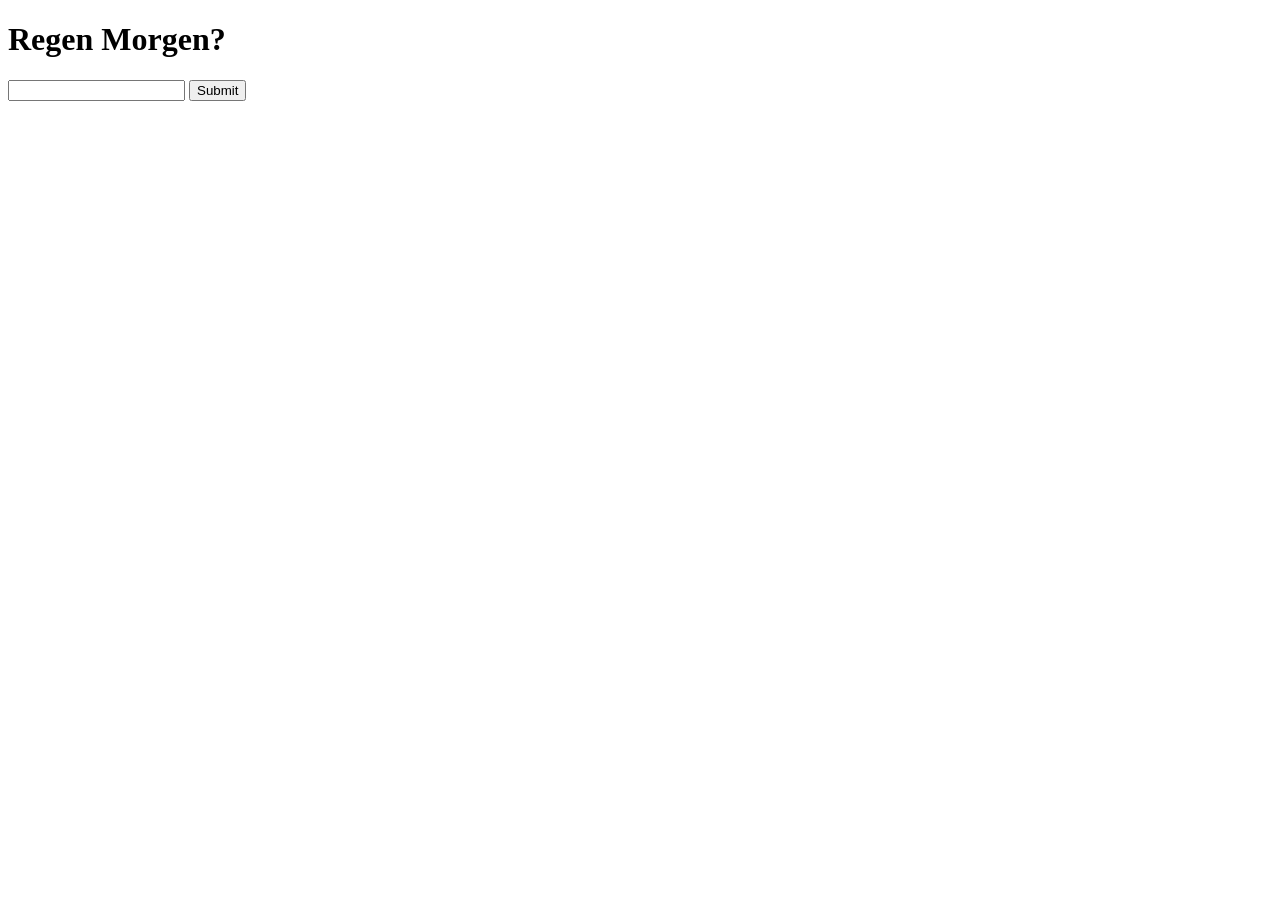
==== templates/index.html @ 40ede87c "Initial Flask page" ====
<!doctype html>
<head>
    <meta charset="UTF-8">
    <meta name="viewport" content="width=device-width, initial-scale=1.0">
    <link rel="stylesheet" href="{{ url_for('static', filename='css/style.css') }}">
    <title>Regen Morgen?</title>
</head>
<body>
    <h1>Regen Morgen?</h1>
    <form action="/regen">
        <input type="text" name="location" required>
        <input type="submit" value="Submit">
    </form>
</body>
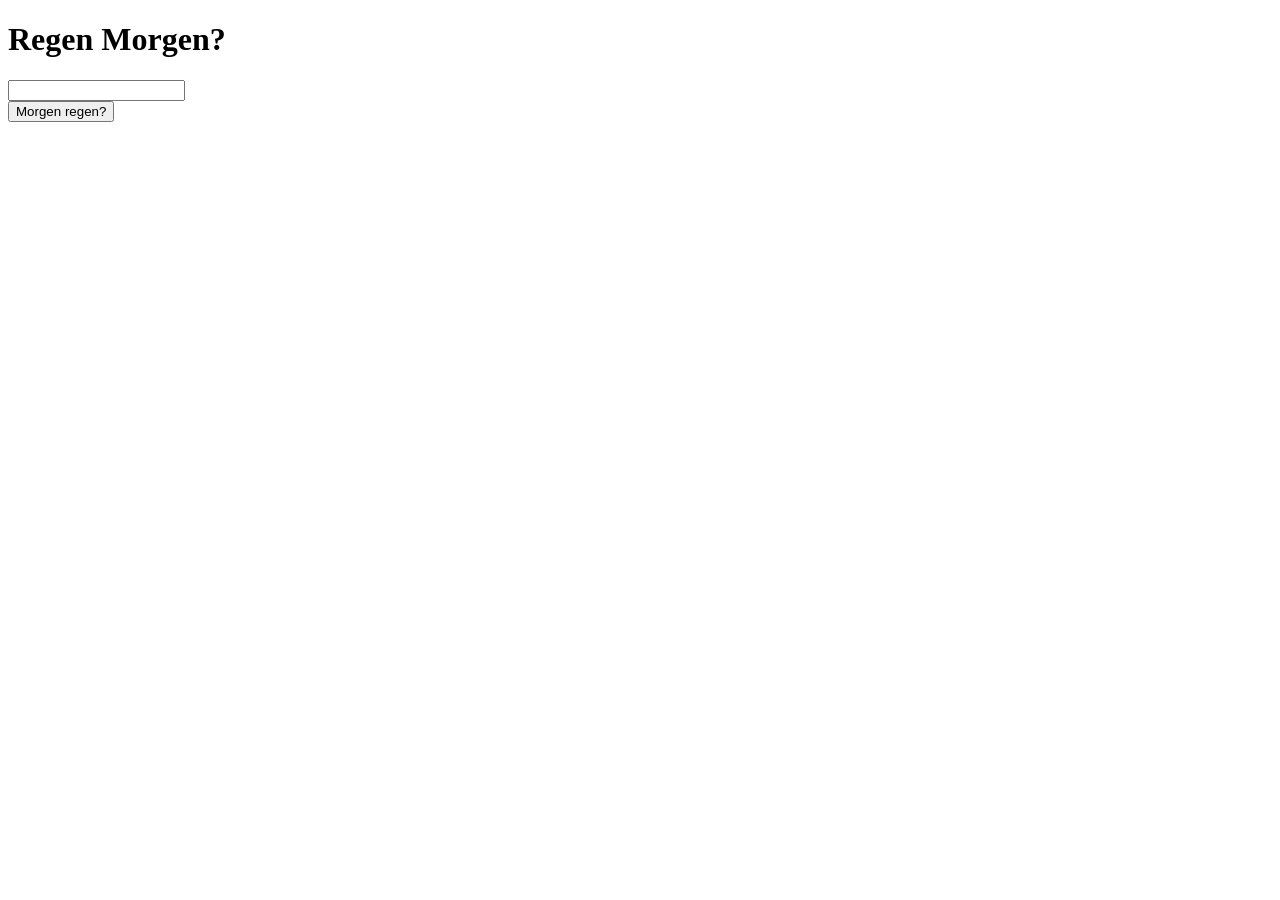
==== commit 4ac9a35f: "centered the div" ====
--- a/templates/index.html
+++ b/templates/index.html
@@ -6,9 +6,11 @@
     <title>Regen Morgen?</title>
 </head>
 <body>
-    <h1>Regen Morgen?</h1>
-    <form action="/regen">
-        <input type="text" name="location" required>
-        <input type="submit" value="Submit">
-    </form>
+    <div class="rainOnMe">
+        <h1>Regen Morgen?</h1>
+        <form action="/regen">
+            <input type="text" name="location" required id="locationText"/><br>
+            <input type="submit" value="Morgen regen?" id="locationSubmit"/>
+        </form>
+    </div>
 </body>
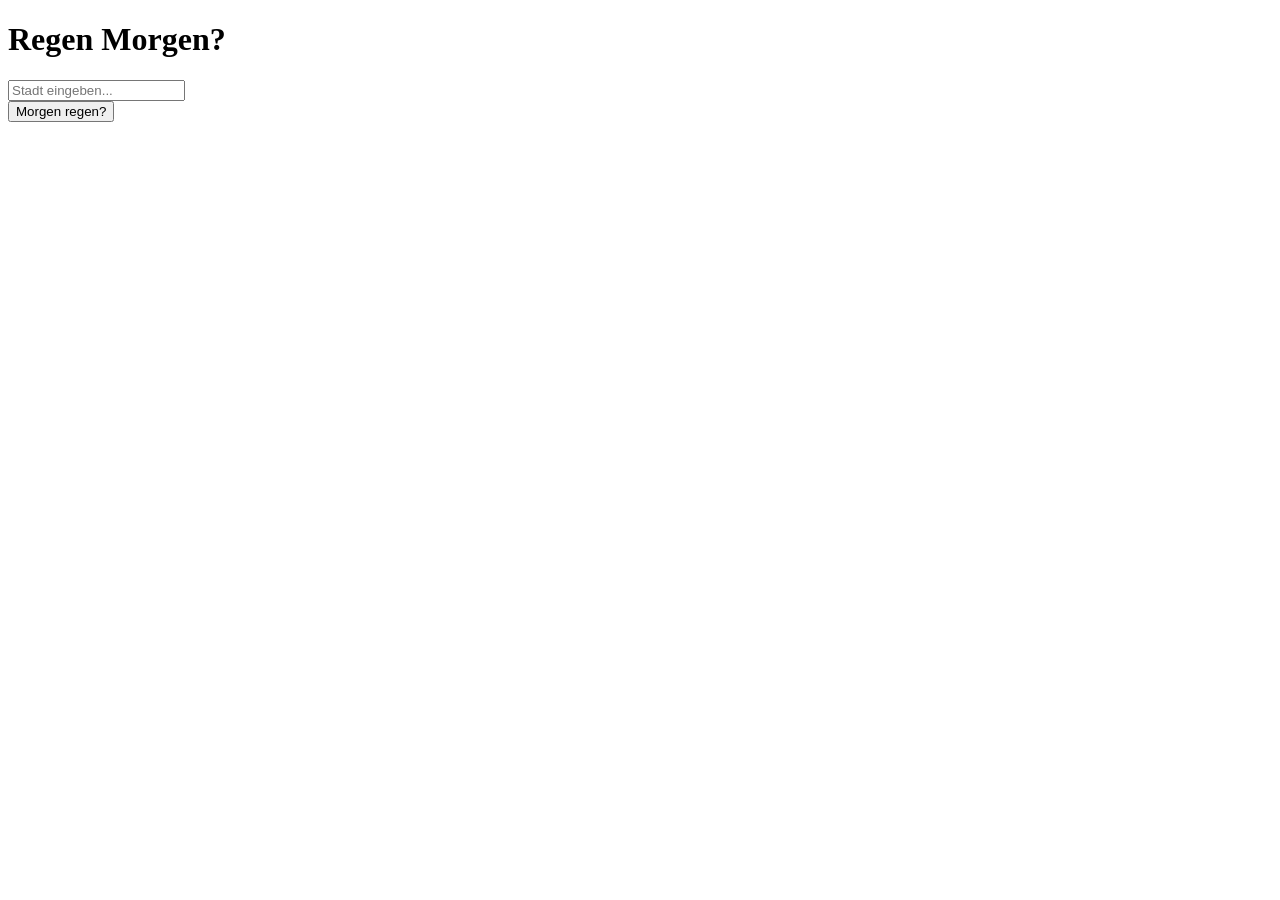
==== commit 2b8d4c57: "pretty output" ====
--- a/templates/index.html
+++ b/templates/index.html
@@ -9,7 +9,7 @@
     <div class="rainOnMe">
         <h1>Regen Morgen?</h1>
         <form action="/regen">
-            <input type="text" name="location" required id="locationText"/><br>
+            <input type="text" name="location" required id="locationText" placeholder="Stadt eingeben..."/><br>
             <input type="submit" value="Morgen regen?" id="locationSubmit"/>
         </form>
     </div>
